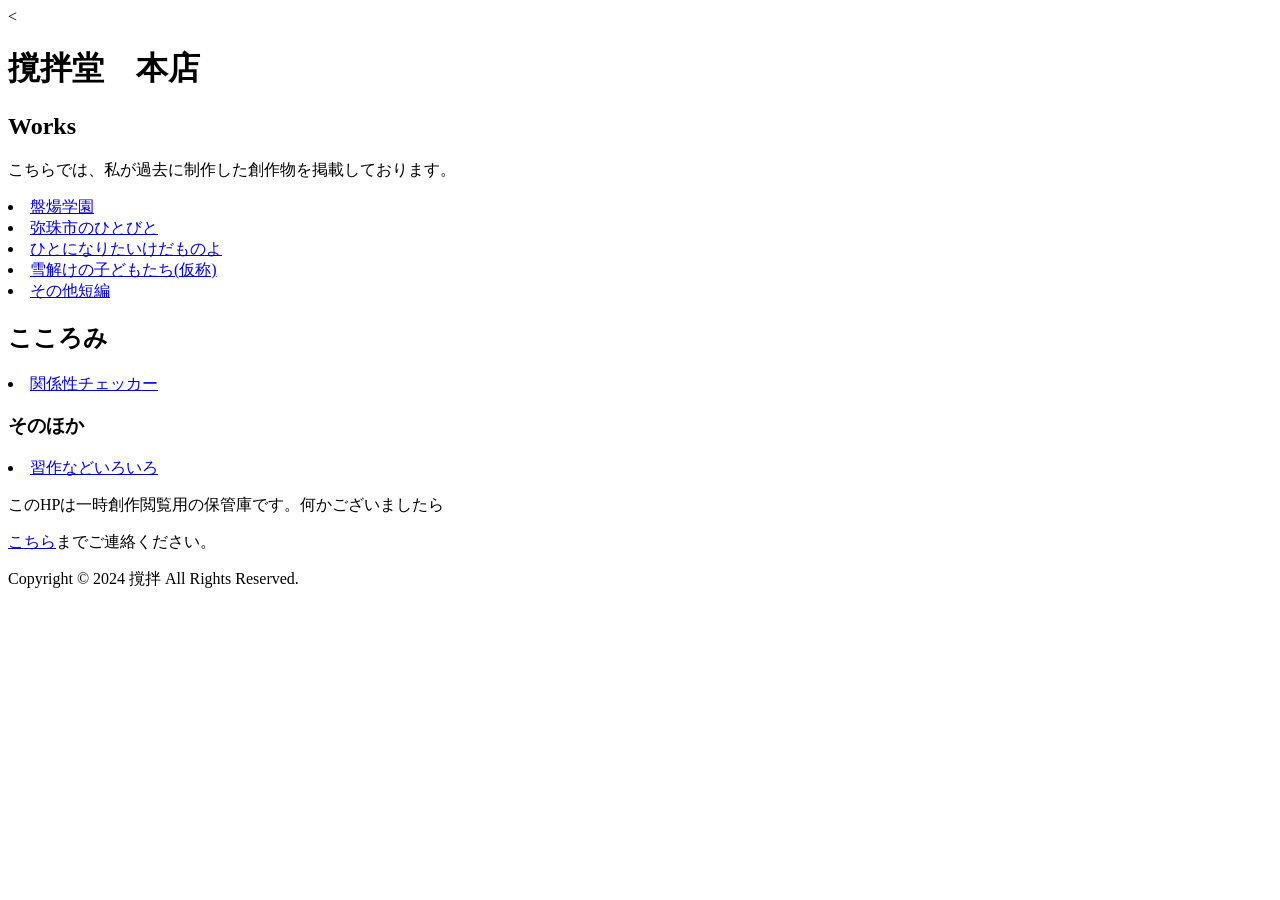
==== index.html @ 088441ed "Add files via upload" ====
<<!DOCTYPE html>
<html lang="ja">
    <head>
    <meta charset="UTF-8">
        <meta name="viewport" content="width=device-width, initial-scale=1.0">
    <!--フォントです-->
    <link rel="stylesheet" href="../css/style.css"
    <link rel="preconnect" href="https://fonts.googleapis.com">
<link rel="preconnect" href="https://fonts.gstatic.com" crossorigin>
<link href="https://fonts.googleapis.com/css2?family=Montserrat:ital,wght@0,100..900;1,100..900&family=Shippori+Mincho+B1&display=swap" rel="stylesheet">
    <title>撹拌堂　本店</title>
    </head>
    <body>
        <main class="container">

        <header class="site-header">
        <h1>撹拌堂　本店</h1>
        </header>

        <nav-class="site-nav">
           
        </nav>

        <main class="site-main">
            <article class="content">
                <h2>Works</h2>
                <p>こちらでは、私が過去に制作した創作物を掲載しております。</p>
                <li><a href="work1.html">盤煬学園</a></li>
                <li><a href="work2.html">弥珠市のひとびと</a></li>
                <li><a href="work3.html">ひとになりたいけだものよ</a></li>
                <li><a href="work4.html">雪解けの子どもたち(仮称)</a></li>
                    <li><a href="work5.html">その他短編</a></li>
                <h2>こころみ</h2>
                <li><a href="kankeisei.html">関係性チェッカー</a></li>
                <h3>そのほか</h3>
                <li><a href="zatta.html">習作などいろいろ</a></li>

            </article>
        </main>
        <p>このHPは一時創作閲覧用の保管庫です。何かございましたら
            <p><a href="https://twitter.com/UGopemi">こちら</a>までご連絡ください。
        </main>
        <footer class="site-footer">
            <p>Copyright © 2024 撹拌 All Rights Reserved.</p>
        </p>
       
    </body>
</html>
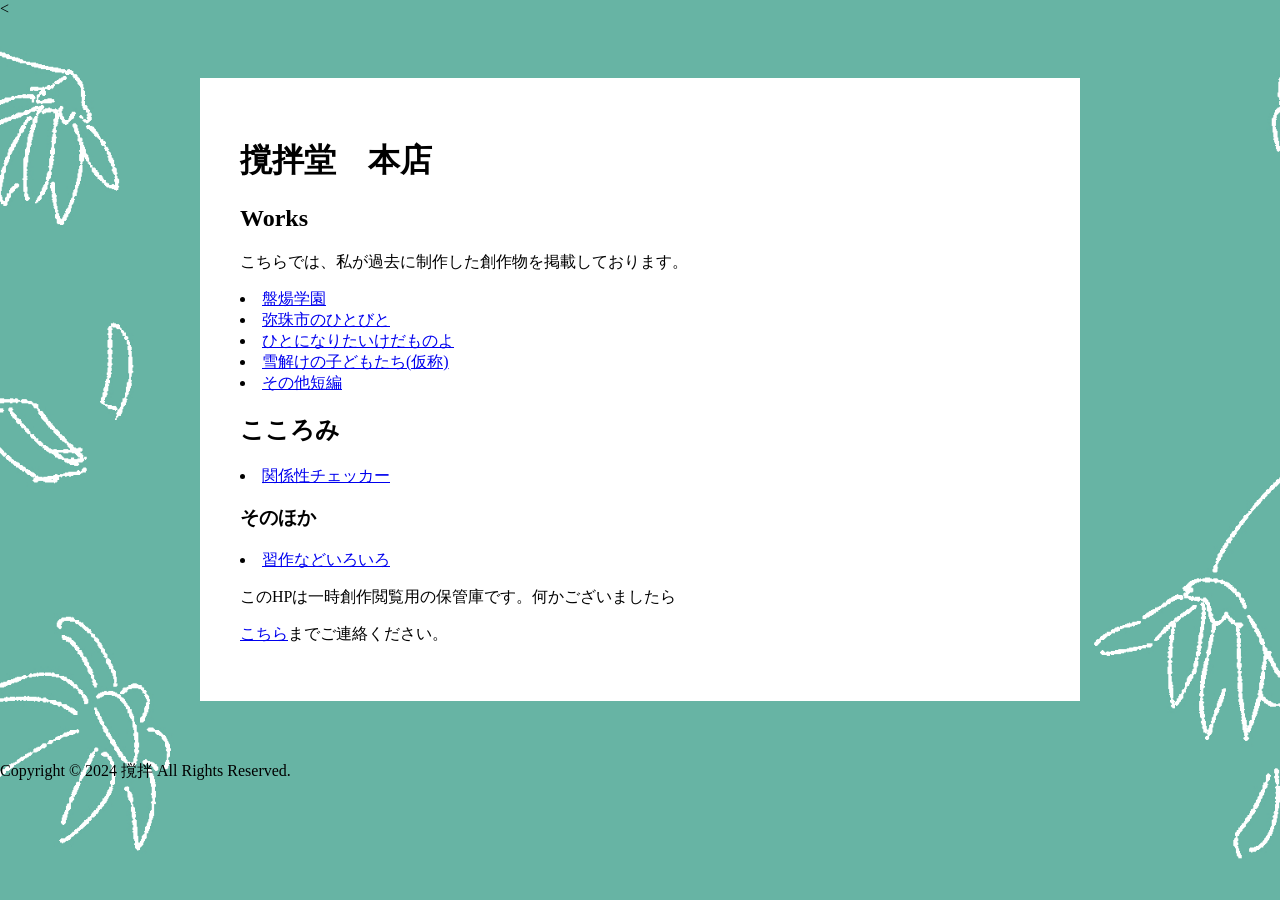
==== commit 1029ed49: "update" ====
--- a/index.html
+++ b/index.html
@@ -25,15 +25,15 @@
             <article class="content">
                 <h2>Works</h2>
                 <p>こちらでは、私が過去に制作した創作物を掲載しております。</p>
-                <li><a href="work1.html">盤煬学園</a></li>
-                <li><a href="work2.html">弥珠市のひとびと</a></li>
-                <li><a href="work3.html">ひとになりたいけだものよ</a></li>
-                <li><a href="work4.html">雪解けの子どもたち(仮称)</a></li>
-                    <li><a href="work5.html">その他短編</a></li>
+                <li><a href="project/work1.html">盤煬学園</a></li>
+                <li><a href="project/work2.html">弥珠市のひとびと</a></li>
+                <li><a href="project/work3.html">ひとになりたいけだものよ</a></li>
+                <li><a href="project/work4.html">雪解けの子どもたち(仮称)</a></li>
+                    <li><a href="project/work5.html">その他短編</a></li>
                 <h2>こころみ</h2>
-                <li><a href="kankeisei.html">関係性チェッカー</a></li>
+                <li><a href="project/kankeisei.html">関係性チェッカー</a></li>
                 <h3>そのほか</h3>
-                <li><a href="zatta.html">習作などいろいろ</a></li>
+                <li><a href="project/zatta.html">習作などいろいろ</a></li>
 
             </article>
         </main>
